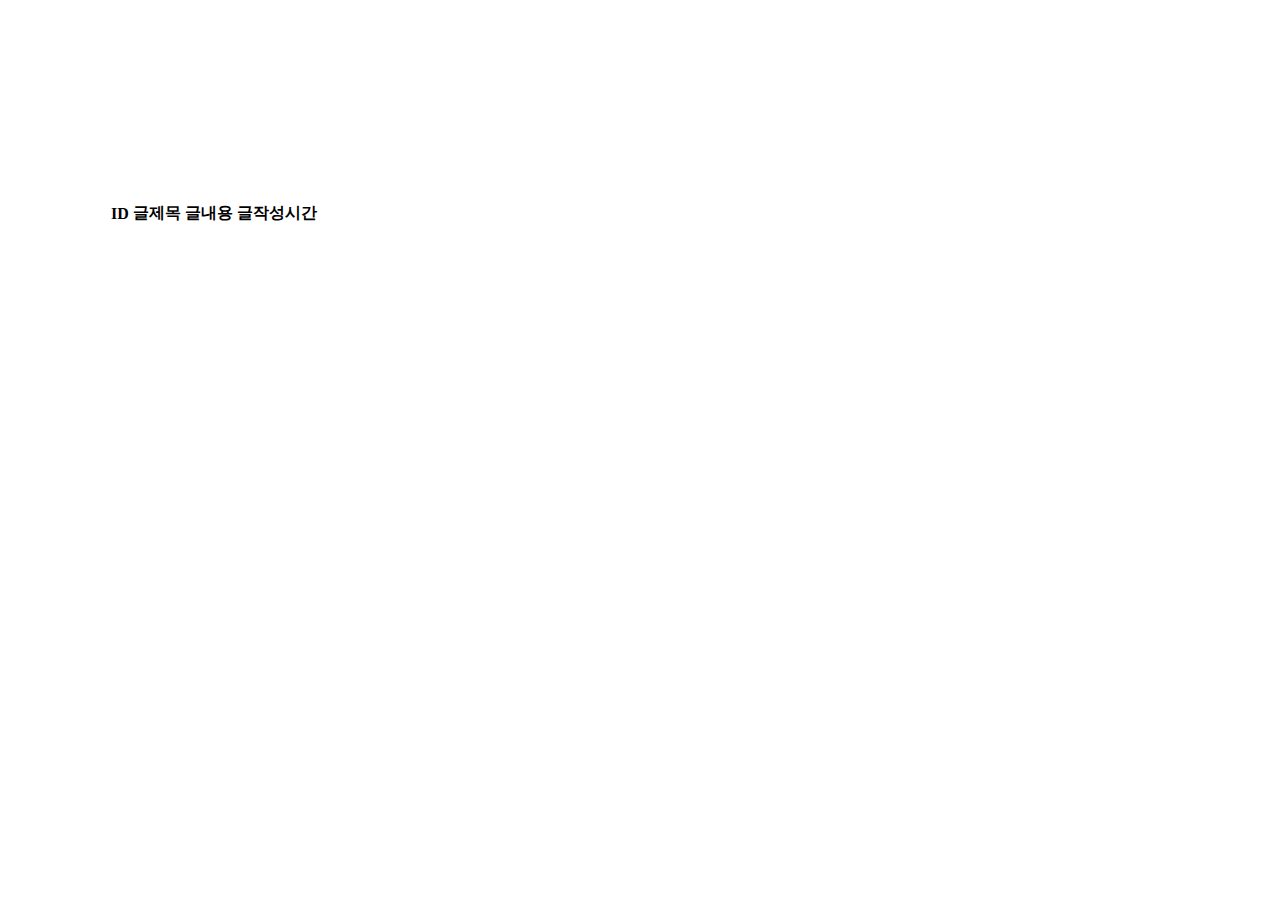
==== src/main/resources/templates/board/boardListPage.html @ 53e4917f "Ongoing" ====
<!DOCTYPE html>
<html lang="en" xmlns:th="http://www.thymeleaf.org">
<head>
  <meta charset="UTF-8">
  <title>Title</title>
</head>
<body>
<div style="margin-left: 100px; margin-top: 200px;">
  <table>
    <tr>
      <th>ID</th>
      <th>글제목</th>
      <th>글내용</th>
      <th>글작성시간</th>
    </tr>
    <tr th:each="board : ${boardList}">
      <td><a th:href="@{/boardDetailPage(id=${board.id})}" th:text="${board.id}"></a></td>
      <td><a th:href="@{/boardDetailPage(id=${board.id})}" th:text="${board.boardTitle}"></a></td>
      <td><a th:href="@{/boardDetailPage(id=${board.id})}" th:text="${board.boardContent}"></a></td>
      <td><a th:href="@{/boardDetailPage(id=${board.id})}" th:text="${board.boardCreateTime}"></a></td>
    </tr>
  </table>
</div>
</body>
</html>
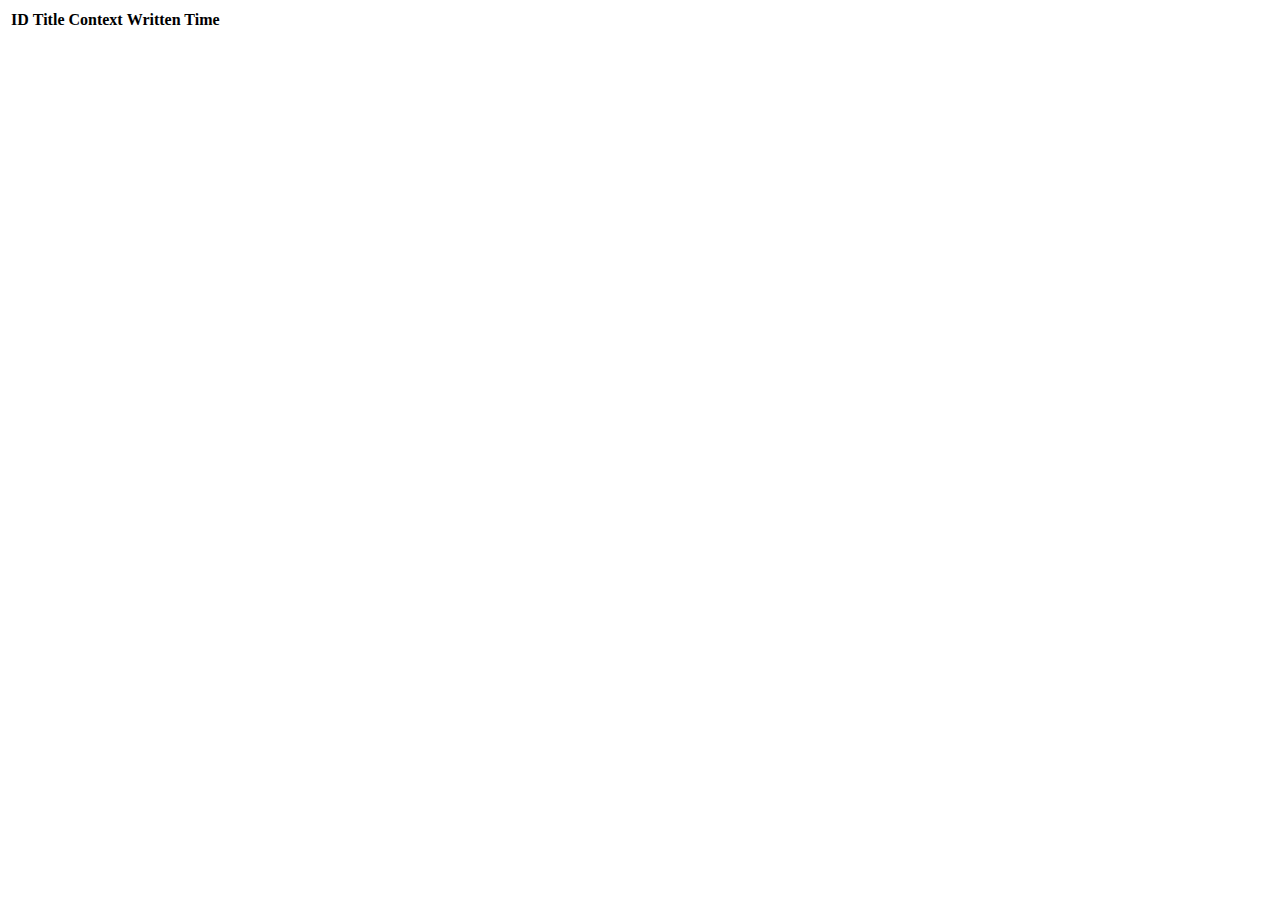
==== commit 0b2680c0: "Ongoing" ====
--- a/src/main/resources/templates/board/boardListPage.html
+++ b/src/main/resources/templates/board/boardListPage.html
@@ -5,13 +5,13 @@
   <title>Title</title>
 </head>
 <body>
-<div style="margin-left: 100px; margin-top: 200px;">
+<div>
   <table>
     <tr>
       <th>ID</th>
-      <th>글제목</th>
-      <th>글내용</th>
-      <th>글작성시간</th>
+      <th>Title</th>
+      <th>Context</th>
+      <th>Written Time</th>
     </tr>
     <tr th:each="board : ${boardList}">
       <td><a th:href="@{/boardDetailPage(id=${board.id})}" th:text="${board.id}"></a></td>
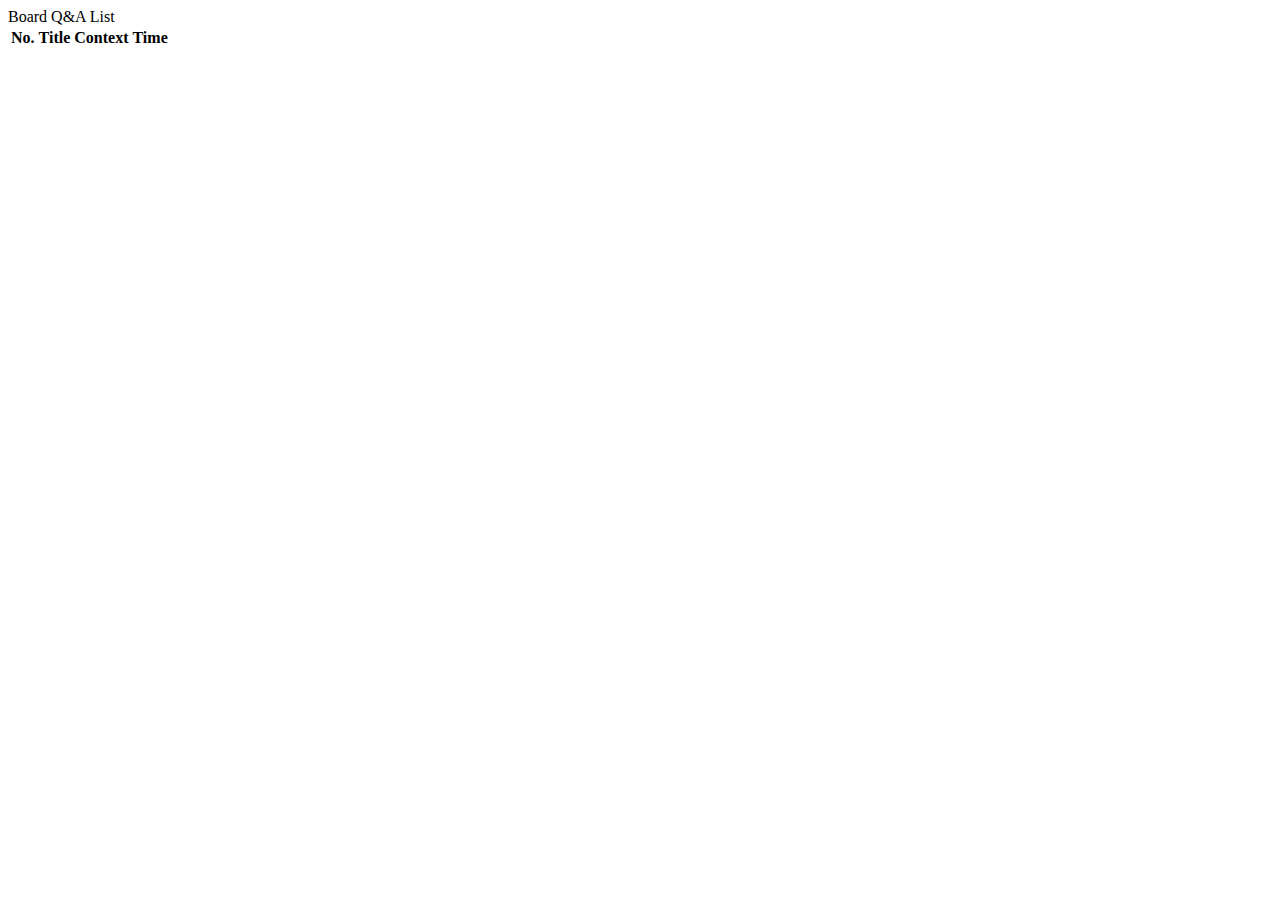
==== commit 26ea6927: "Changed CSS" ====
--- a/src/main/resources/templates/board/boardListPage.html
+++ b/src/main/resources/templates/board/boardListPage.html
@@ -3,15 +3,19 @@
 <head>
   <meta charset="UTF-8">
   <title>Title</title>
+  <link th:href="@{/css/boardListPage.css}" rel="stylesheet" />
 </head>
+<div>
+  <span>Board Q&A List</span>
+</div>
 <body>
 <div>
   <table>
     <tr>
-      <th>ID</th>
+      <th>No.</th>
       <th>Title</th>
       <th>Context</th>
-      <th>Written Time</th>
+      <th>Time</th>
     </tr>
     <tr th:each="board : ${boardList}">
       <td><a th:href="@{/boardDetailPage(id=${board.id})}" th:text="${board.id}"></a></td>
